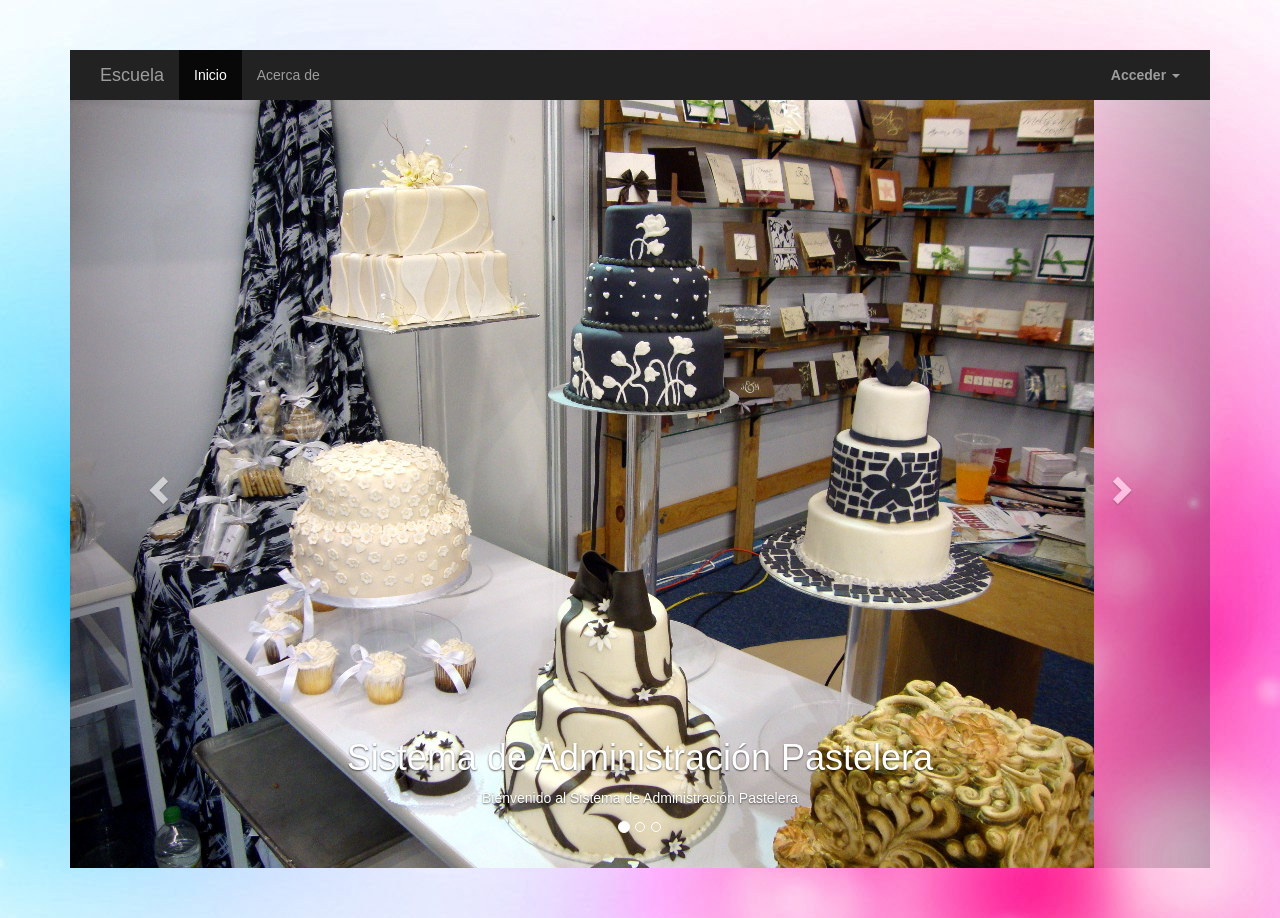
==== WebContent/index.html @ 9207ad4d "Primer comit" ====
<!DOCTYPE html>
<html lang="en">
  <head>
    <meta charset="utf-8">
    <meta http-equiv="X-UA-Compatible" content="IE=edge">
    <meta name="viewport" content="width=device-width, initial-scale=1">
    <!-- The above 3 meta tags *must* come first in the head; any other head content must come *after* these tags -->
    <meta name="description" content="Escuela">
    <meta name="author" content="lius">
    <link rel="icon" href="favicon.ico">

    <title>Sistema de Administraci&oacute;n Pasteleria</title>

    <!-- Bootstrap core CSS -->
    <link href="css/bootstrap.min.css" rel="stylesheet">

    <!-- Main CSS -->
    <link href="css/main.css" rel="stylesheet">


  <body>

    <div class="container">

      <!-- Static navbar -->
      <nav class="navbar-inverse navbar-default">
        <div class="container-fluid">
          <div class="navbar-header">
            <button type="button" class="navbar-toggle collapsed" data-toggle="collapse" data-target="#navbar" aria-expanded="false" aria-controls="navbar">
              <span class="sr-only">Toggle navigation</span>
              <span class="icon-bar"></span>
              <span class="icon-bar"></span>
              <span class="icon-bar"></span>
            </button>
            <a class="navbar-brand" href="">Escuela</a>
          </div>
          <div id="navbar" class="navbar-collapse collapse">
            <ul class="nav navbar-nav">
              <li class="active"><a href="index.html">Inicio</a></li>
              <li><a href="#aboutModal" data-toggle="modal" data-target="#myModal">Acerca de</a></li>
             
            </ul>
            <ul class="nav navbar-nav navbar-right">

	        <li class="dropdown">
        	  <a href="#" class="dropdown-toggle" data-toggle="dropdown"><b>Acceder</b> <span class="caret"></span></a>
			<ul id="login-dp" class="dropdown-menu">
				<li>
					 <div class="row">
							<div class="col-md-12">

								 <form class="form" role="form" method="post" action="Login" accept-charset="UTF-8" id="login-nav">
										<div class="form-group">
											 <label class="sr-only" for="exampleInputEmail2">Usuario</label>
											 <input type="text" class="form-control" name="usuario" id="usuario" placeholder="Usuario" required>
										</div>
										<div class="form-group">
											 <label class="sr-only" for="exampleInputPassword2">Contrase&ntilde;a</label>
											 <input type="password" class="form-control" name="contra" id="contra" placeholder="Contrase&ntilde;a" required>
										</div>
										<div class="form-group">
											 <button type="submit" class="btn btn-primary btn-block">Entrar</button>
										</div>

								 </form>
							</div>

					 </div>
				</li>
			</ul>
        </li>
            </ul>
          </div><!--/.nav-collapse -->
        </div><!--/.container-fluid -->
      </nav>


<!-- Carousel
    ================================================== -->
    <div id="myCarousel" class="carousel slide" data-ride="carousel">
      <!-- Indicators -->
      <ol class="carousel-indicators">
        <li data-target="#myCarousel" data-slide-to="0" class="active"></li>
        <li data-target="#myCarousel" data-slide-to="1"></li>
        <li data-target="#myCarousel" data-slide-to="2"></li>
      </ol>
      <div class="carousel-inner" role="listbox">
        <div class="item active">
          <img class="first-slide" src="images/stand_expo.jpg" alt="First slide">
          <div class="container">
            <div class="carousel-caption">
              <h1>Sistema de Administraci&oacute;n Pastelera</h1>
              <p>Bienvenido al Sistema de Administraci&oacute;n Pastelera</p>
            </div>
          </div>
        </div>
        <div class="item">
          <img class="second-slide" src="images/cupcakes.jpg" alt="Second slide">
          <div class="container">
            <div class="carousel-caption">
              <h1>Inovaci&oacute;n</h1>
              <p>Inovaci&oacute;n que deslumbra</p>
              
            </div>
          </div>
        </div>
        <div class="item">
          <img class="third-slide" src="images/granja.jpg" alt="Third slide">
          <div class="container">
            <div class="carousel-caption">
              <h1>C&oacute;digo</h1>
              <p>Con todos el c&oacute;digo necesario</p>
               <p><a class="btn btn-lg btn-primary" href="#aboutModal" data-toggle="modal" data-target="#myModal" role="button">Acerca de</a></p>
            </div>
          </div>
        </div>
      </div>
      <a class="left carousel-control" href="#myCarousel" role="button" data-slide="prev">
        <span class="glyphicon glyphicon-chevron-left" aria-hidden="true"></span>
        <span class="sr-only">Previous</span>
      </a>
      <a class="right carousel-control" href="#myCarousel" role="button" data-slide="next">
        <span class="glyphicon glyphicon-chevron-right" aria-hidden="true"></span>
        <span class="sr-only">Next</span>
      </a>
    </div><!-- /.carousel -->



  <!-- Modal -->
    <div class="modal fade" id="myModal" tabindex="-1" role="dialog" aria-labelledby="myModalLabel" aria-hidden="true">
        <div class="modal-dialog">
            <div class="modal-content">
                <div class="modal-header">
                    <button type="button" class="close" data-dismiss="modal" aria-hidden="true"></button>
                    <h4 class="modal-title" id="myModalLabel">Acerca de Pasteleria </h4>
                    </div>
                <div class="modal-body">
                    <center>
                    <img src="images/carnage.jpg" name="aboutme" width="140" height="140" border="0" class="img-circle"></a>
                    <h3 class="media-heading">Rafael Mendoza <small>MEX</small></h3>
		    <br>
                    <img src="images/Lius.jpg" name="aboutme" width="140" height="140" border="0" class="img-circle"></a>
                    <h3 class="media-heading">Arturo Luna <small>MEX</small></h3>

                    <span><strong>Hecho con: </strong></span>
                        <span class="label label-warning">HTML5/CSS</span>
                        <span class="label label-info">Bootstrap</span>
                        <span class="label label-info">JQuery</span>
                    <span class="label label label-success">Mysql</span>
                        <!-- span class="label label-success">JPA</span -->
                    </center>
                    <hr>
                    <center>
                    <p class="text-left"><strong>Contacto: </strong><br>
                        lius.luna@gmail.com </p>
                    <br>
                    </center>
                </div>
                <div class="modal-footer">
                    <center>
                    <button type="button" class="btn btn-default" data-dismiss="modal">He oido suficiente</button>
                    </center>
                </div>
            </div>
        </div>
    </div>

    <!-- Bootstrap core JavaScript
    ================================================== -->
    <!-- Placed at the end of the document so the pages load faster -->
    <script src="js/jquery-3.1.1.min.js"></script>
    <script>window.jQuery || document.write('<script src="js/jquery-3.1.1.min.js"><\/script>')</script>
    <script src="js/bootstrap.min.js"></script>

  </body>
</html>
---- WebContent/css/main.css ----
body{
    background:url('../images/pastel-wallpaper.jpg');
    padding:50px;
}

#login-dp{
    min-width: 250px;
    padding: 14px 14px 0;
    overflow:hidden;
    background-color:rgba(255,255,255,.8);
}
#login-dp .help-block{
    font-size:12px    
}
#login-dp .bottom{
    background-color:rgba(255,255,255,.8);
    border-top:1px solid #ddd;
    clear:both;
    padding:14px;
}
#login-dp .social-buttons{
    margin:12px 0    
}
#login-dp .social-buttons a{
    width: 49%;
}
#login-dp .form-group {
    margin-bottom: 10px;
}
.btn-fb{
    color: #fff;
    background-color:#3b5998;
}
.btn-fb:hover{
    color: #fff;
    background-color:#496ebc 
}
.btn-tw{
    color: #fff;
    background-color:#55acee;
}
.btn-tw:hover{
    color: #fff;
    background-color:#59b5fa;
}
@media(max-width:768px){
    #login-dp{
        background-color: inherit;
        color: #fff;
    }
    #login-dp .bottom{
        background-color: inherit;
        border-top:0 none;
    }
}
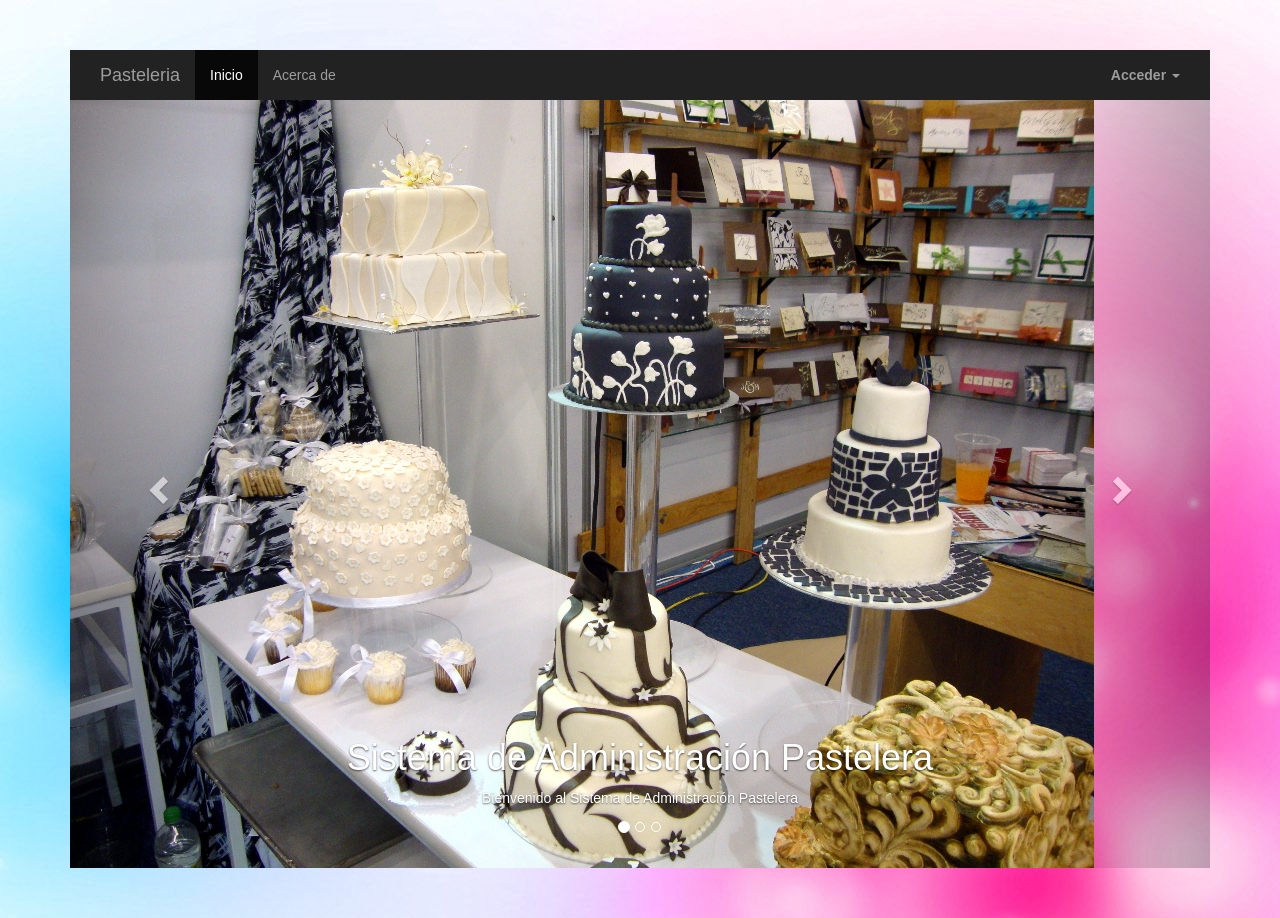
==== commit 2ad96348: "Agregar jsp principales" ====
--- a/WebContent/index.html
+++ b/WebContent/index.html
@@ -32,7 +32,7 @@
               <span class="icon-bar"></span>
               <span class="icon-bar"></span>
             </button>
-            <a class="navbar-brand" href="">Escuela</a>
+            <a class="navbar-brand" href="">Pasteleria</a>
           </div>
           <div id="navbar" class="navbar-collapse collapse">
             <ul class="nav navbar-nav">
